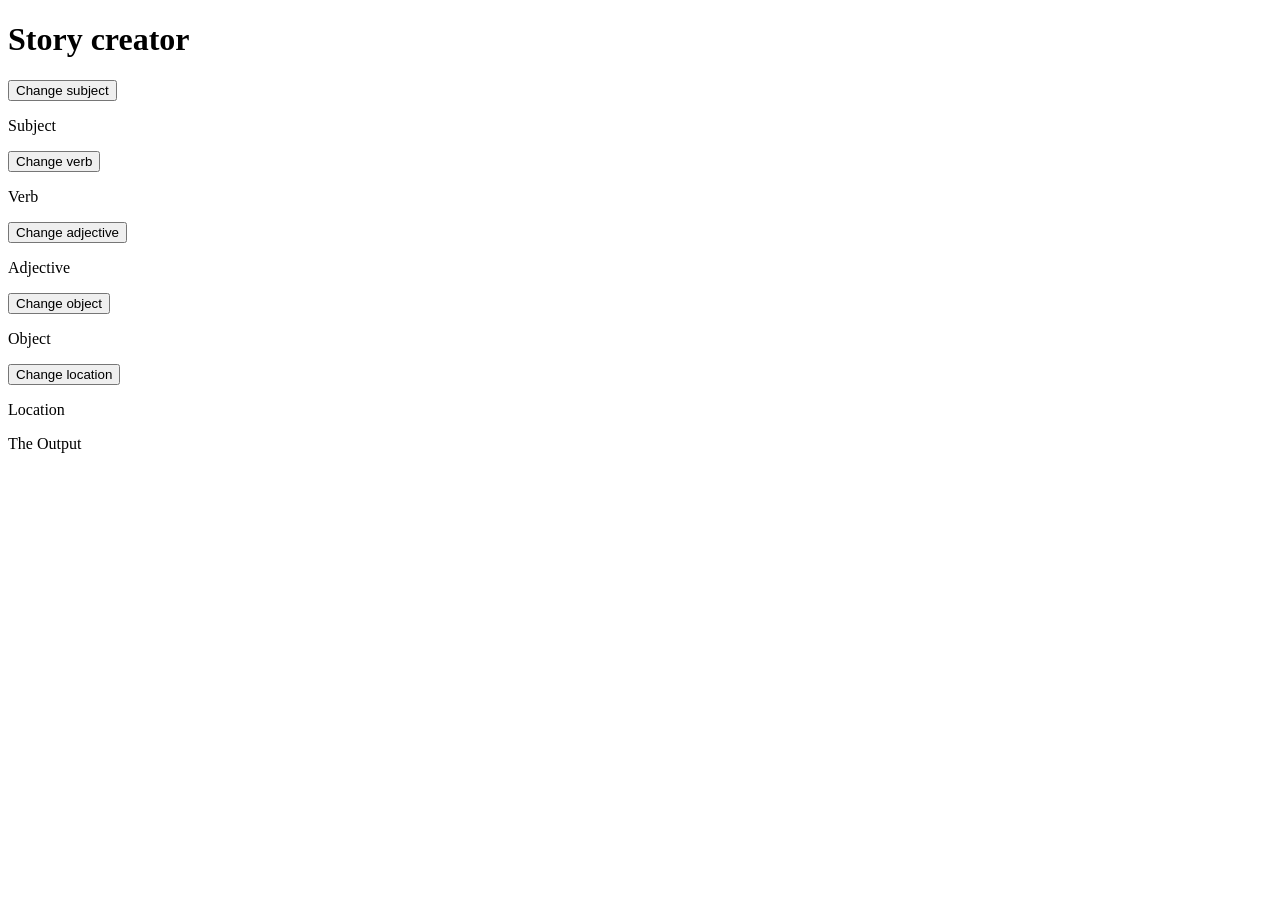
==== Assignment1/index.html @ f4097327 "Assignment 1 html" ====
<!DOCTYPE html>
<html lang="en">
    <head>
        <meta charset="UTF-8">
        <meta name="viewport" content="width=device-width, initial-scale=1.0">
        <title>Assignment 1</title>
        <link rel="stylesheet" href="style.css">
        <script src="script.js" defer></script>
    </head>
    <body>
        <h1>Story creator</h1>

        <button id="subject">Change subject</button>
        <p id="subjectText">Subject</p>

        <button id="verb">Change verb</button>
        <p id="verbText">Verb</p>

        <button id="adjective">Change adjective</button>
        <p id="adjectiveText">Adjective</p>

        <button id="object">Change object</button>
        <p id="objectText">Object</p>

        <button id="location">Change location</button>
        <p id="locationText">Location</p>
        
        <p id="story">The <span id="subject-word">Output</span>
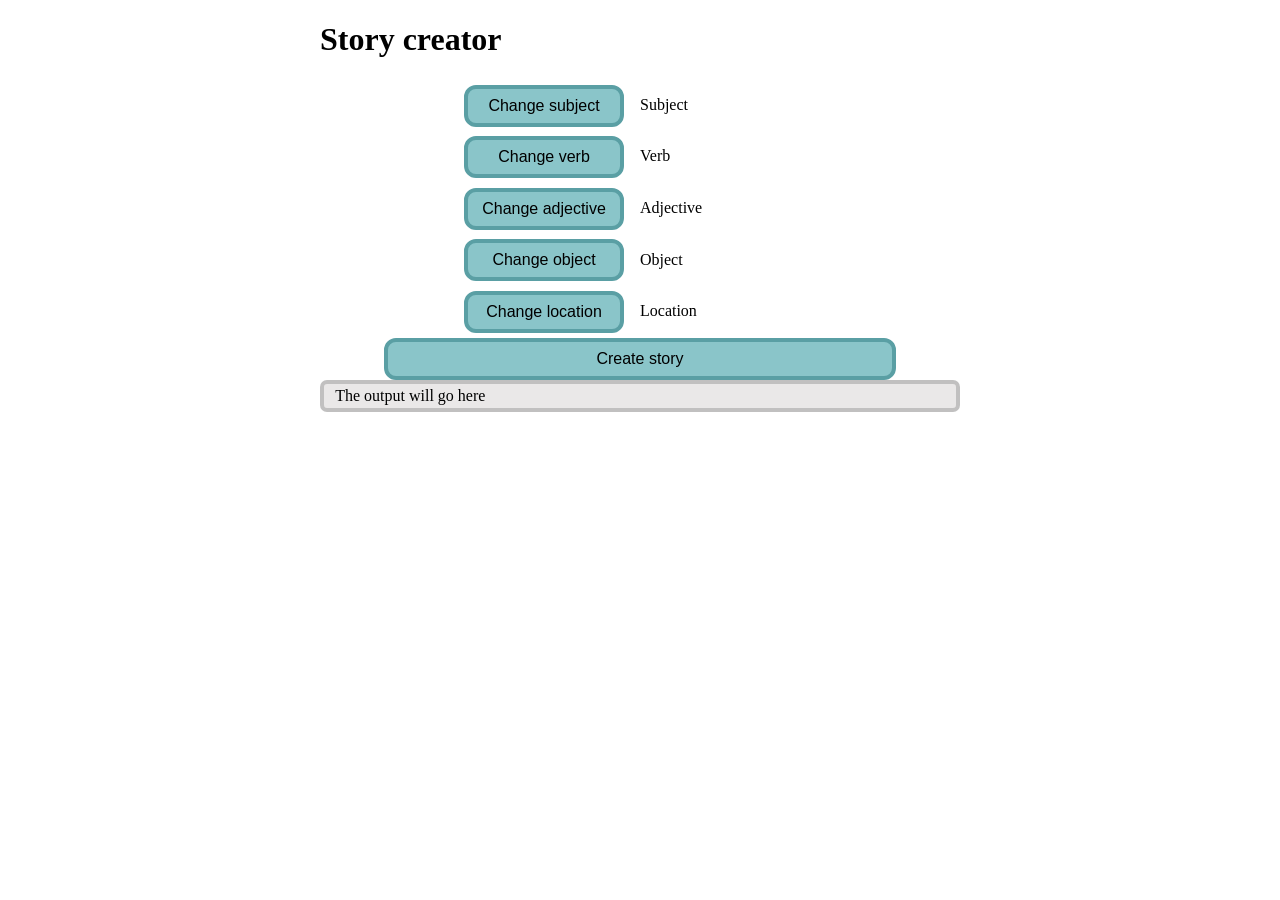
==== commit 6cdc79f5: "Index buttons and styling. JS button fetching" ====
--- a/Assignment1/index.html
+++ b/Assignment1/index.html
@@ -10,19 +10,33 @@
     <body>
         <h1>Story creator</h1>
 
-        <button id="subject">Change subject</button>
-        <p id="subjectText">Subject</p>
+        <div id="subjectSection">
+            <button id="subject">Change subject</button>
+            <p class="sectionText" id="subjectText">Subject</p>
+        </div>
 
-        <button id="verb">Change verb</button>
-        <p id="verbText">Verb</p>
+        <div id="verbSection">
+            <button id="verb">Change verb</button>
+            <p class="sectionText" id="verbText">Verb</p>
+        </div>
 
-        <button id="adjective">Change adjective</button>
-        <p id="adjectiveText">Adjective</p>
+        <div id="adjectiveSection">
+            <button id="adjective">Change adjective</button>
+            <p class="sectionText" id="adjectiveText">Adjective</p>
+        </div>
 
-        <button id="object">Change object</button>
-        <p id="objectText">Object</p>
+        <div id="objectSection">
+            <button id="object">Change object</button>
+            <p class="sectionText" id="objectText">Object</p>
+        </div>
 
-        <button id="location">Change location</button>
-        <p id="locationText">Location</p>
+        <div id="locationSection">
+            <button id="location">Change location</button>
+            <p class="sectionText" id="locationText">Location</p>
+        </div>
         
-        <p id="story">The <span id="subject-word">Output</span>+        <span id="storySection">
+            <button id="storyButton">Create story</button>
+            </br>
+            <p id="story">The output will go here</p>
+        </span>
--- a/Assignment1/style.css
+++ b/Assignment1/style.css
@@ -0,0 +1,51 @@
+div{
+    display: grid;
+    grid-template-columns: 1fr 1fr;
+}
+body{
+    width: 50%;
+    margin: auto;
+    justify-content: center;
+}
+#story{
+    display: block;
+    background-color: #eae8e8;
+    border: solid .3em #25252534;
+    box-sizing: content-box;
+    border-radius: 7px;
+    margin: auto;
+    padding: 0.2em 0.7em;
+}
+.sectionText{
+    text-align: left;
+}
+
+#storySection{
+    align-items: center;
+}
+
+div button{
+    justify-self: right;
+}
+#storySection button{
+    width: 80%;
+    margin: auto 10%;
+}
+
+button{
+    background-color: #8ac5c9; 
+    border: solid .3em #5a9fa4;
+    border-radius: 12px;
+    padding: 0.5em .7em;
+    width: 10em;
+    text-align: center;
+    display: inline-block;
+    font-size: 16px;
+    margin: .3em 1em;
+    cursor: pointer;
+}
+
+button:hover{
+    background-color: #5a9fa4;
+    color: white;
+}
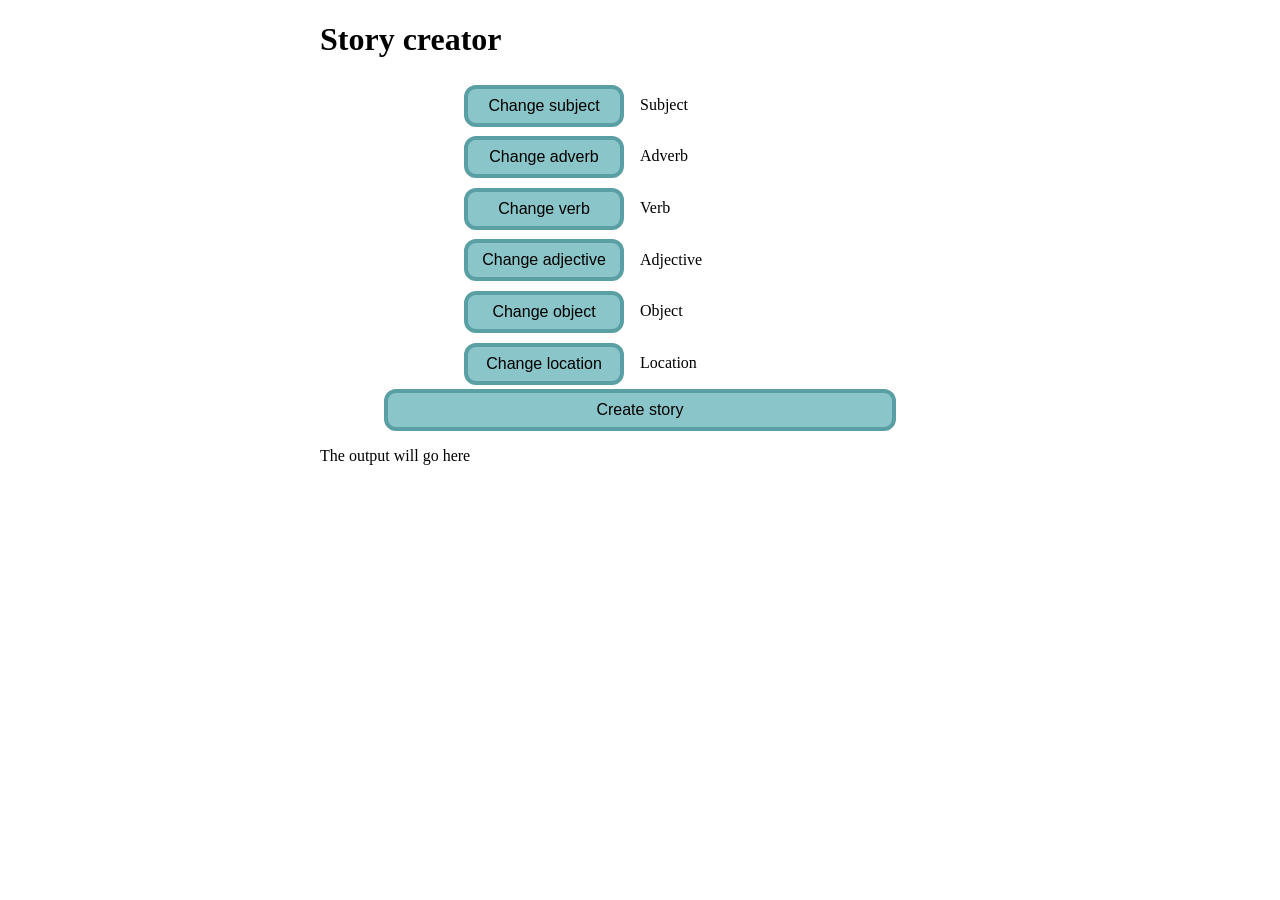
==== commit bd3150fd: "Javascript" ====
--- a/Assignment1/index.html
+++ b/Assignment1/index.html
@@ -15,6 +15,11 @@
             <p class="sectionText" id="subjectText">Subject</p>
         </div>
 
+        <div id="adverbSection">
+            <button id="adverb">Change adverb</button>
+            <p class="sectionText" id="adverbText">Adverb</p>
+        </div>
+
         <div id="verbSection">
             <button id="verb">Change verb</button>
             <p class="sectionText" id="verbText">Verb</p>
@@ -24,6 +29,7 @@
             <button id="adjective">Change adjective</button>
             <p class="sectionText" id="adjectiveText">Adjective</p>
         </div>
+
 
         <div id="objectSection">
             <button id="object">Change object</button>
@@ -38,5 +44,5 @@
         <span id="storySection">
             <button id="storyButton">Create story</button>
             </br>
-            <p id="story">The output will go here</p>
+            <p id="storyText">The output will go here</p>
         </span>
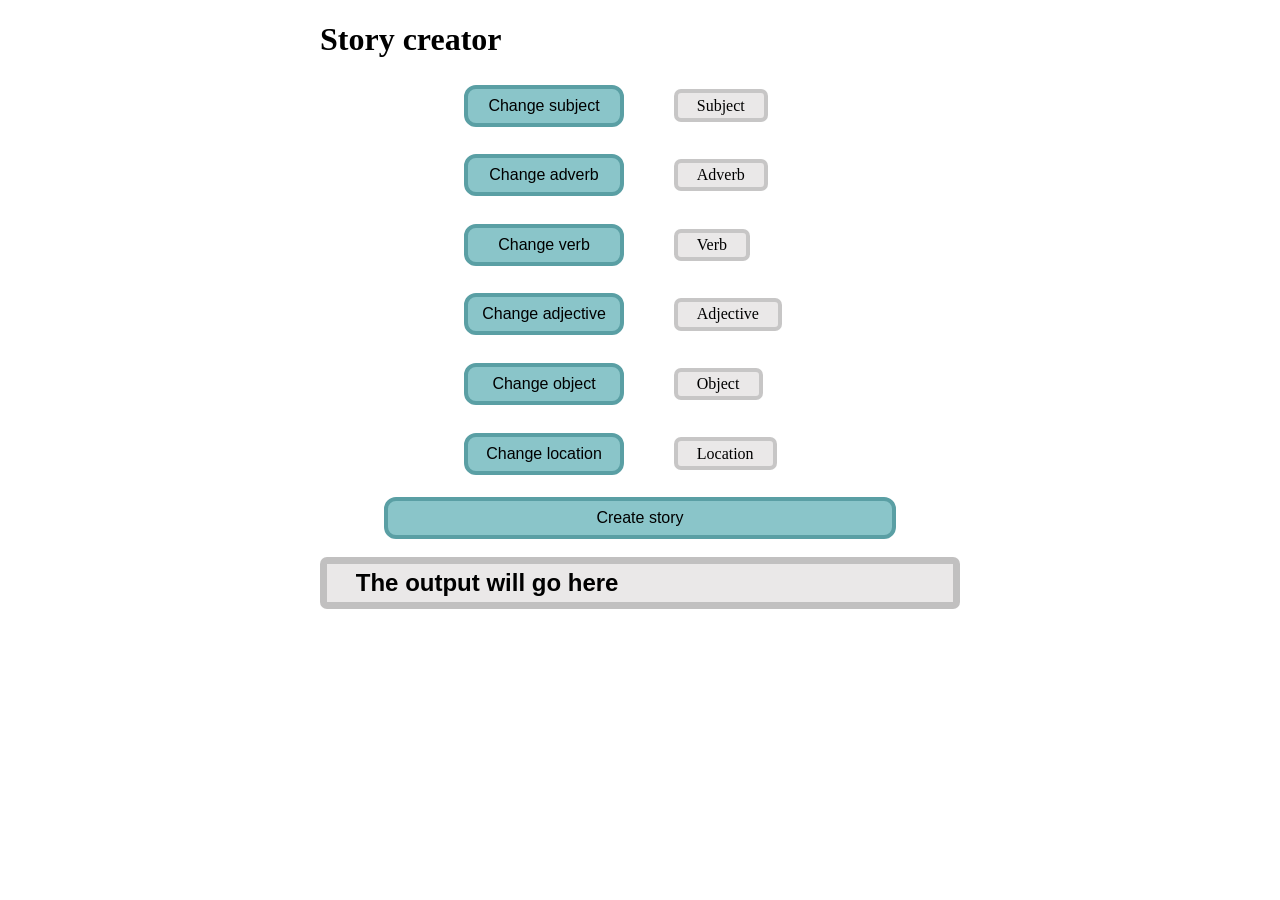
==== commit 7104a631: "Mark 2" ====
--- a/Assignment1/index.html
+++ b/Assignment1/index.html
@@ -12,37 +12,73 @@
 
         <div id="subjectSection">
             <button id="subject">Change subject</button>
-            <p class="sectionText" id="subjectText">Subject</p>
+            <div class="secTextDiv">
+                <p class="sectionText" id="subjectPrev"></p>
+                <p class="sectionText" id="subjectText">Subject</p>
+                <p class="sectionText" id="subjectNext"></p>
+            </div>
         </div>
+
+        </br>
 
         <div id="adverbSection">
             <button id="adverb">Change adverb</button>
-            <p class="sectionText" id="adverbText">Adverb</p>
+            <div class="secTextDiv">
+                <p class="sectionText" id="adverbPrev"></p>
+                <p class="sectionText" id="adverbText">Adverb</p>
+                <p class="sectionText" id="adverbNext"></p>
+            </div> 
         </div>
+
+        </br>
 
         <div id="verbSection">
             <button id="verb">Change verb</button>
-            <p class="sectionText" id="verbText">Verb</p>
+            <div class="secTextDiv">
+                <p class="sectionText" id="verbPrev"></p>
+                <p class="sectionText" id="verbText">Verb</p>
+                <p class="sectionText" id="verbNext"></p>
+            </div>
         </div>
+
+        </br>
 
         <div id="adjectiveSection">
             <button id="adjective">Change adjective</button>
-            <p class="sectionText" id="adjectiveText">Adjective</p>
+            <div class="secTextDiv">
+                <p class="sectionText" id="adjectivePrev"></p>
+                <p class="sectionText" id="adjectiveText">Adjective</p>
+                <p class="sectionText" id="adjectiveNext"></p>
+            </div>
         </div>
 
+        </br>
 
         <div id="objectSection">
             <button id="object">Change object</button>
-            <p class="sectionText" id="objectText">Object</p>
+            <div class="secTextDiv">
+                <p class="sectionText" id="objectPrev"></p>
+                <p class="sectionText" id="objectText">Object</p>
+                <p class="sectionText" id="objectNext"></p>
+            </div>
         </div>
+
+        </br>
 
         <div id="locationSection">
             <button id="location">Change location</button>
-            <p class="sectionText" id="locationText">Location</p>
+            <div class="secTextDiv">
+                <p class="sectionText" id="locationPrev"></p>
+                <p class="sectionText" id="locationText">Location</p>
+                <p class="sectionText" id="locationNext"></p>
+            </div>
         </div>
+
+        </br>
         
         <span id="storySection">
             <button id="storyButton">Create story</button>
             </br>
-            <p id="storyText">The output will go here</p>
+            </br>
+            <h2 id="storyText">The output will go here</h2>
         </span>
--- a/Assignment1/style.css
+++ b/Assignment1/style.css
@@ -1,20 +1,32 @@
 div{
     display: grid;
     grid-template-columns: 1fr 1fr;
+}
+.secTextDiv p{
+    margin: 0em .7em
 }
 body{
     width: 50%;
     margin: auto;
     justify-content: center;
 }
-#story{
+.secTextDiv p:nth-child(2){
+    display: inline-block;
+    background-color: #eae8e8;
+    border: solid .3em #3f3f3f34;
+    border-radius: 7px;
+    padding: 0.2em 1.2em;
+    justify-self: start;
+}
+#storyText{
     display: block;
     background-color: #eae8e8;
     border: solid .3em #25252534;
+    justify-self: start;
     box-sizing: content-box;
     border-radius: 7px;
     margin: auto;
-    padding: 0.2em 0.7em;
+    padding: 0.2em 1.2em;
 }
 .sectionText{
     text-align: left;
@@ -30,6 +42,15 @@
 #storySection button{
     width: 80%;
     margin: auto 10%;
+}
+.secTextDiv{
+    display: flex;
+    flex-direction: row;
+    align-items: center;
+}
+h2{
+    margin-top: 12em;
+    font-family: arial, sans-serif;
 }
 
 button{
